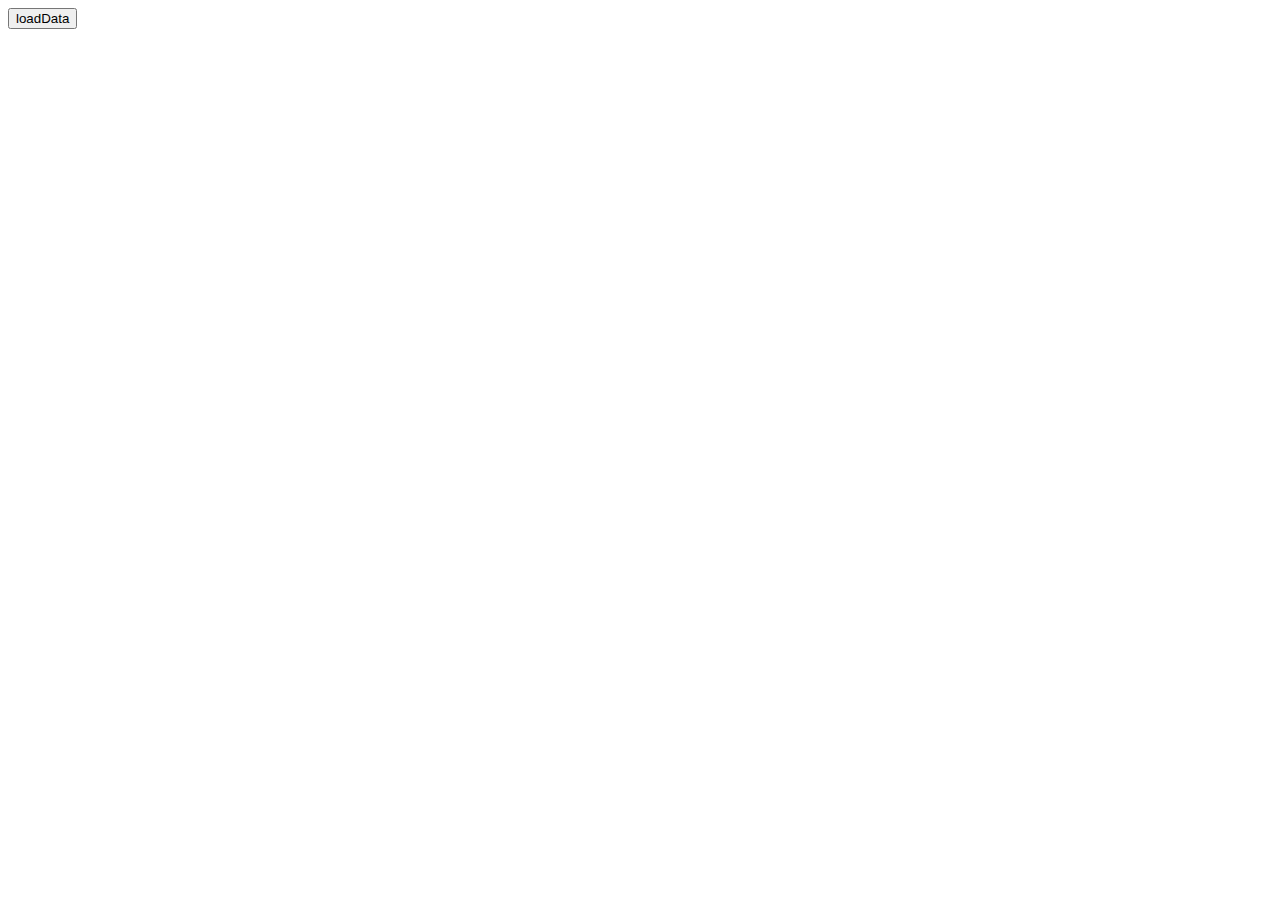
==== explore-api/index.html @ 446631b0 "32-3 JSON placeholder, GET data, display data on UI" ====
<!DOCTYPE html>
<html lang="en">
<head>
    <meta charset="UTF-8">
    <meta http-equiv="X-UA-Compatible" content="IE=edge">
    <meta name="viewport" content="width=device-width, initial-scale=1.0">
    <title>JSON</title>
</head>
<body>
    <button onclick="loadData()">loadData</button>


    <script src="js/fetch.js"></script>
</body>
</html>
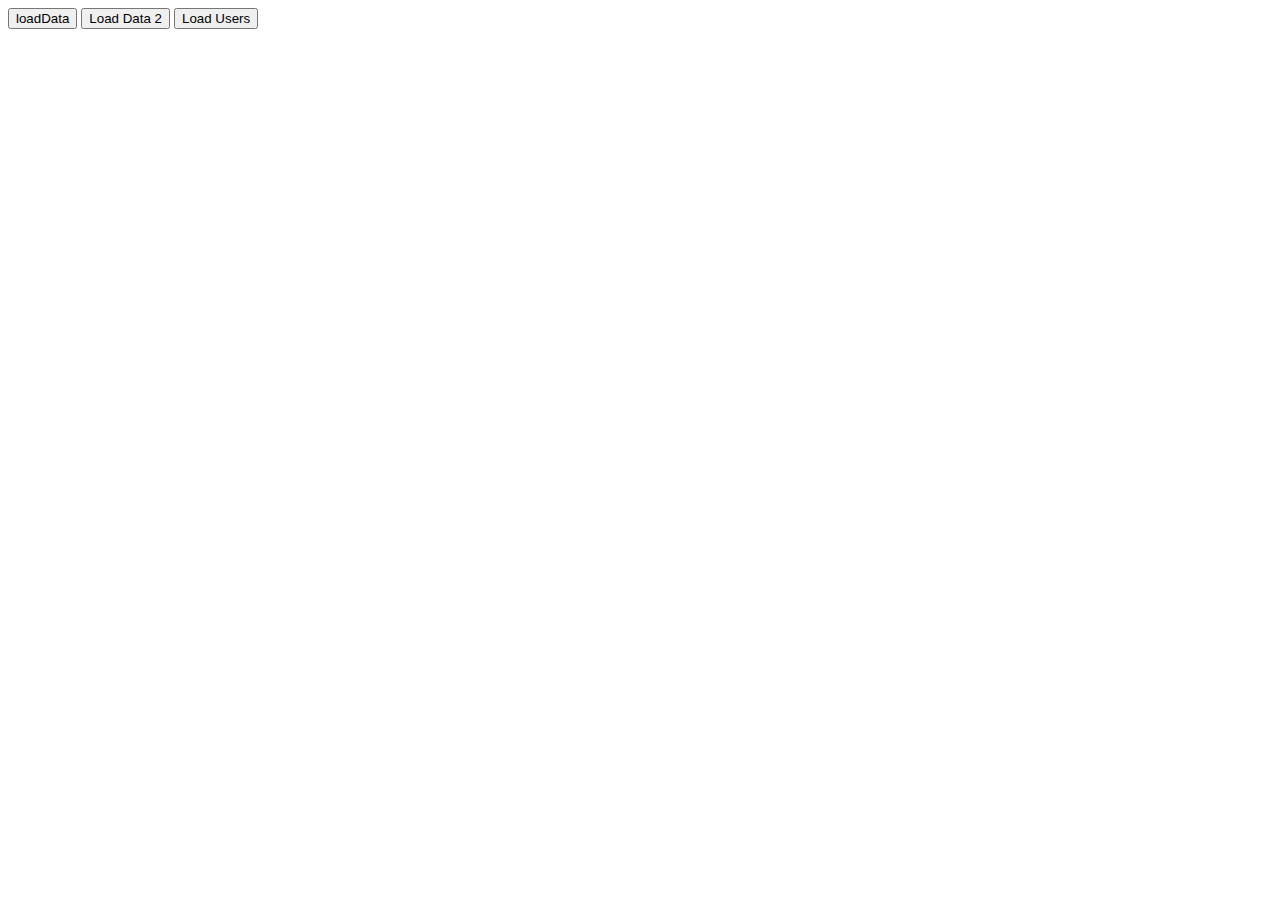
==== commit e6599171: "32-4 Load more data, more APIs, send data to function" ====
--- a/explore-api/index.html
+++ b/explore-api/index.html
@@ -8,8 +8,11 @@
 </head>
 <body>
     <button onclick="loadData()">loadData</button>
+    <button onclick="loadData2()">Load Data 2</button>
+    <button onclick="loadUsers()">Load Users</button>
 
 
     <script src="js/fetch.js"></script>
+    <script src="js/app.js"></script>
 </body>
 </html>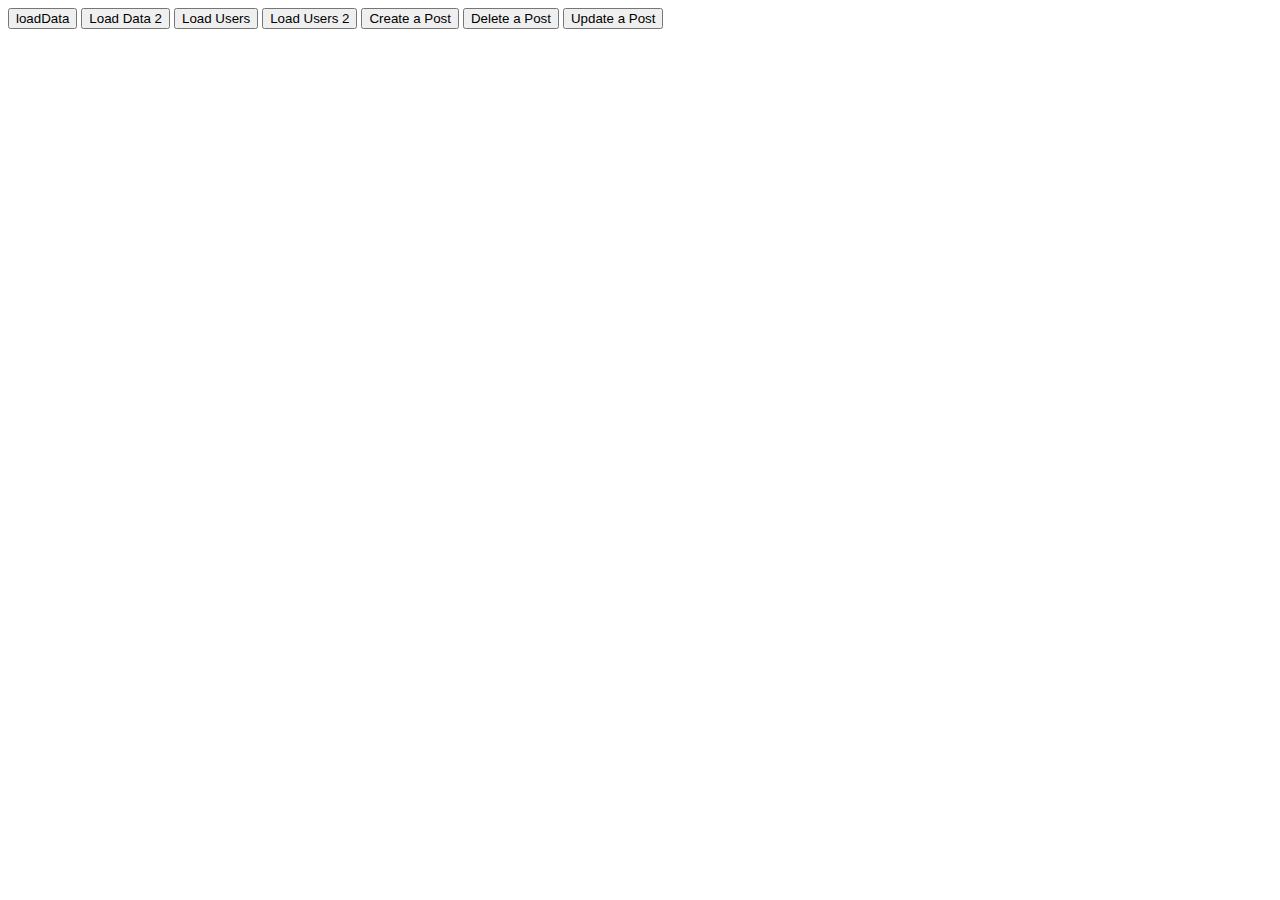
==== commit 5f1edda0: "33-2 Handle Random User Data with Nested API data" ====
--- a/explore-api/index.html
+++ b/explore-api/index.html
@@ -10,9 +10,20 @@
     <button onclick="loadData()">loadData</button>
     <button onclick="loadData2()">Load Data 2</button>
     <button onclick="loadUsers()">Load Users</button>
+    <button onclick="loadUsers2()">Load Users 2</button>
+    <button onclick="createAPost()">Create a Post</button>
+    <button onclick="deleteAPost()">Delete  a Post</button>
+    <button onclick="patchAPost()">Update a Post</button>
+    <div class="users-container">
+        <ul id="users-list">
 
+        </ul>
+    </div>
 
+    <!-- scripts -->
     <script src="js/fetch.js"></script>
     <script src="js/app.js"></script>
+    <script src="js/index.js"></script>
+    <script src="js/post.js"></script>
 </body>
 </html>